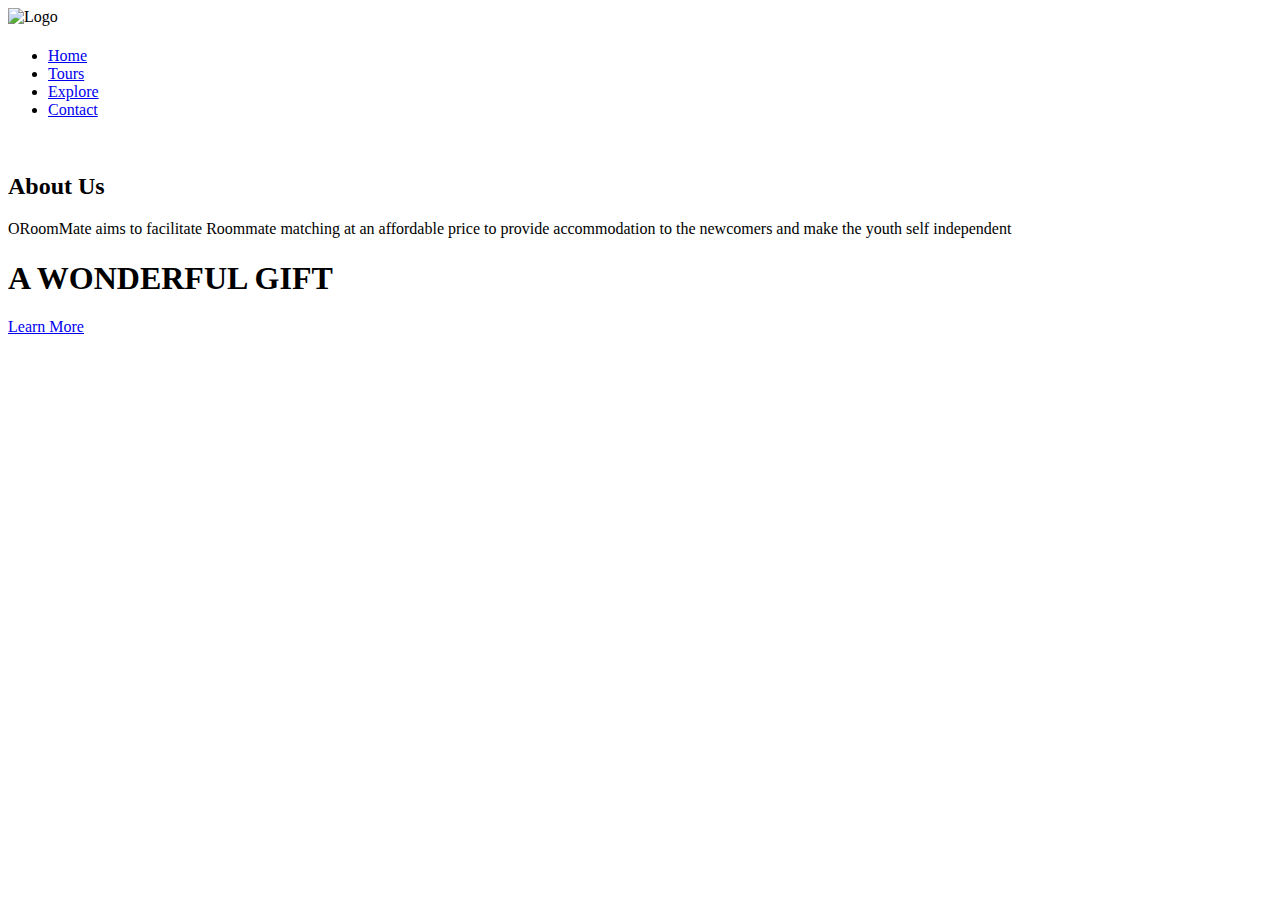
==== about.html @ b2da7f5c "New Files Added" ====
<!DOCTYPE html>
<html lang="en">
<head>
    <meta charset="UTF-8">
    <meta name="viewport" content="width=device-width, initial-scale=1.0">
    <title>Document</title>
</head>
<body>
    <nav class="navbar">
        <img src = "1.png" alt="Logo" height="60px"/> <h1 class = "logo"></h1>
        <ul class="nav-links">
            <li class="active"><a href="index.html">Home</a></li>
            <li><a href="tours.html">Tours</a></li>
            <li><a href="explore.html">Explore</a></li>
            <li class="ctn"><a href="contact.html">Contact</a></li>
        </ul>
        <img src="https://icon-library.com/images/hamburger-menu-icon-transparent/hamburger-menu-icon-transparent-3.jpg"alt=""class="menu-btn">
    </nav>
    <header>
        <div class="header-content">
            <h2><span>About Us</span></h2>
            <p>ORoomMate aims to facilitate Roommate
                matching at an affordable price to provide
                accommodation to the newcomers and make
                the youth self independent</p>
            <div class="line"></div>
            <h1>A WONDERFUL GIFT</h1>
            <a href="https://www.stanzaliving.com/blog/things-you-learn-while-living-with-roommates" class="ctn" >Learn More</a>
        </div>
    </header>
</body>
</html>
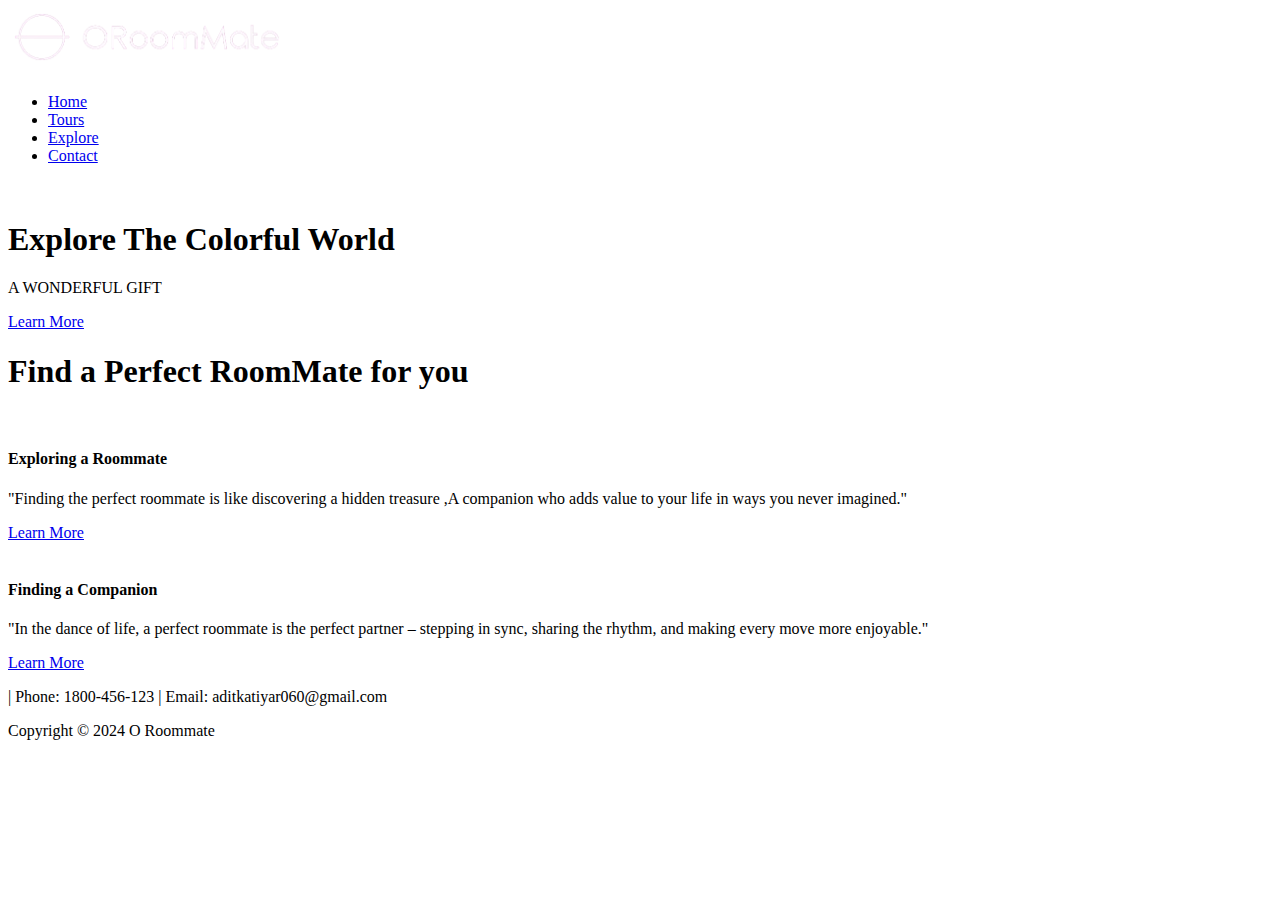
==== commit 33a35a38: "basic structure made" ====
--- a/about.html
+++ b/about.html
@@ -3,30 +3,61 @@
 <head>
     <meta charset="UTF-8">
     <meta name="viewport" content="width=device-width, initial-scale=1.0">
-    <title>Document</title>
+    <title>O RoomMate</title>
+   <link rel="stylesheet" href="cai.CSS">
+   <link rel="icon" href="https://image.freepik.com/free-vector/adventure-icon_23-2147512663.jpg">
 </head>
 <body>
     <nav class="navbar">
         <img src = "1.png" alt="Logo" height="60px"/> <h1 class = "logo"></h1>
         <ul class="nav-links">
             <li class="active"><a href="index.html">Home</a></li>
-            <li><a href="tours.html">Tours</a></li>
-            <li><a href="explore.html">Explore</a></li>
+            <li class="active"><a href="tours.html">Tours</a></li>
+            <li class="active"><a href="explore.html">Explore</a></li>
             <li class="ctn"><a href="contact.html">Contact</a></li>
         </ul>
         <img src="https://icon-library.com/images/hamburger-menu-icon-transparent/hamburger-menu-icon-transparent-3.jpg"alt=""class="menu-btn">
     </nav>
     <header>
         <div class="header-content">
-            <h2><span>About Us</span></h2>
-            <p>ORoomMate aims to facilitate Roommate
-                matching at an affordable price to provide
-                accommodation to the newcomers and make
-                the youth self independent</p>
+            <h1><span>Explore The Colorful World</span></h1>
             <div class="line"></div>
-            <h1>A WONDERFUL GIFT</h1>
+            <p>A WONDERFUL GIFT</p>
             <a href="https://www.stanzaliving.com/blog/things-you-learn-while-living-with-roommates" class="ctn" >Learn More</a>
         </div>
     </header>
+    <section class="events">
+        <div class="title">
+         <h1>Find a Perfect RoomMate for you</h1>
+         <div class="line"></div>
+        </div>
+        <div class="row">
+          <div class="col">
+            <img src="blonde-girl-walking-alone-on-san-francisco-streets-picjumbo-com.jpg"alt="" width="500px" >
+            <h4>  Exploring a Roommate  </h4>
+            <p> "Finding the perfect roommate is like discovering a hidden treasure ,A companion who adds value to your life in ways you never imagined." </p>
+            <a href="https://bootcamp.uxdesign.cc/finding-the-perfect-rooms-and-roommates-a-ui-ux-case-study-63ca14666821" class="ctn">Learn More</a>
+          </div>
+          <div class="col">
+            <img src="https://images.unsplash.com/photo-1572985025058-f27aeca1b8bf?q=80&w=2071&auto=format&fit=crop&ixlib=rb-4.0.3&ixid=M3wxMjA3fDB8MHxwaG90by1wYWdlfHx8fGVufDB8fHx8fA%3D%3D"alt=""width="500px">
+            <h4>Finding a Companion</h4>
+            <p> "In the dance of life, a perfect roommate is the perfect partner – stepping in sync, sharing the rhythm, and making every move more enjoyable."
+
+                <br>  </p>
+            <a href="https://nau.edu/campus-living/roommate-success-guide-questionnaire-personal-bio/" class="ctn">Learn More</a>
+          </div>
+        </div>
+    </section>
+
+    <section class="footer">
+      <p> | Phone: 1800-456-123 | Email: aditkatiyar060@gmail.com</p>
+      <p>Copyright &copy; 2024 O Roommate</p>
+    </section>
+     <script>
+         const menuBtn = document.querySelector('.menu-btn')
+         const navlinks = document.querySelector('.nav-links')
+    
+        menuBtn.addEventListener('click',()=>{navlinks.classList.toggle('mobile-menu')})
+    </script>
 </body>
 </html>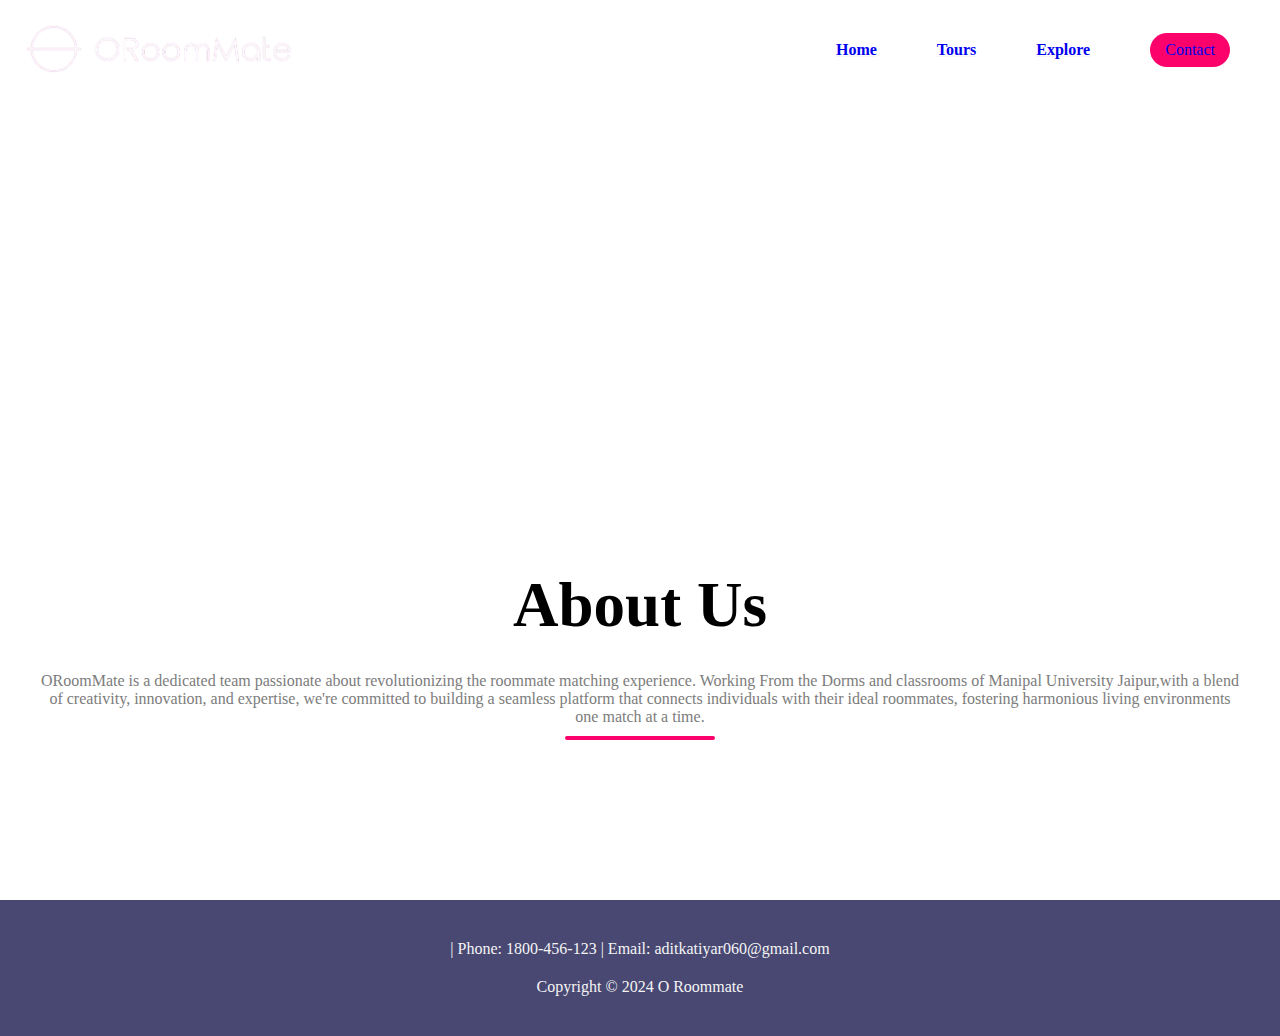
==== commit d5d6f95e: "about section updated" ====
--- a/about.html
+++ b/about.html
@@ -4,7 +4,7 @@
     <meta charset="UTF-8">
     <meta name="viewport" content="width=device-width, initial-scale=1.0">
     <title>O RoomMate</title>
-   <link rel="stylesheet" href="cai.CSS">
+   <link rel="stylesheet" href="about.css">
    <link rel="icon" href="https://image.freepik.com/free-vector/adventure-icon_23-2147512663.jpg">
 </head>
 <body>
@@ -20,35 +20,14 @@
     </nav>
     <header>
         <div class="header-content">
-            <h1><span>Explore The Colorful World</span></h1>
+            <h1><span>About Us</span></h1>
+
+            <div id="paragraph">
+                <p>ORoomMate is a dedicated team passionate about revolutionizing the roommate matching experience. Working From the Dorms and classrooms of Manipal University Jaipur,with a blend of creativity, innovation, and expertise, we're committed to building a seamless platform that connects individuals with their ideal roommates, fostering harmonious living environments one match at a time.</p>
+            </div>
             <div class="line"></div>
-            <p>A WONDERFUL GIFT</p>
-            <a href="https://www.stanzaliving.com/blog/things-you-learn-while-living-with-roommates" class="ctn" >Learn More</a>
         </div>
     </header>
-    <section class="events">
-        <div class="title">
-         <h1>Find a Perfect RoomMate for you</h1>
-         <div class="line"></div>
-        </div>
-        <div class="row">
-          <div class="col">
-            <img src="blonde-girl-walking-alone-on-san-francisco-streets-picjumbo-com.jpg"alt="" width="500px" >
-            <h4>  Exploring a Roommate  </h4>
-            <p> "Finding the perfect roommate is like discovering a hidden treasure ,A companion who adds value to your life in ways you never imagined." </p>
-            <a href="https://bootcamp.uxdesign.cc/finding-the-perfect-rooms-and-roommates-a-ui-ux-case-study-63ca14666821" class="ctn">Learn More</a>
-          </div>
-          <div class="col">
-            <img src="https://images.unsplash.com/photo-1572985025058-f27aeca1b8bf?q=80&w=2071&auto=format&fit=crop&ixlib=rb-4.0.3&ixid=M3wxMjA3fDB8MHxwaG90by1wYWdlfHx8fGVufDB8fHx8fA%3D%3D"alt=""width="500px">
-            <h4>Finding a Companion</h4>
-            <p> "In the dance of life, a perfect roommate is the perfect partner – stepping in sync, sharing the rhythm, and making every move more enjoyable."
-
-                <br>  </p>
-            <a href="https://nau.edu/campus-living/roommate-success-guide-questionnaire-personal-bio/" class="ctn">Learn More</a>
-          </div>
-        </div>
-    </section>
-
     <section class="footer">
       <p> | Phone: 1800-456-123 | Email: aditkatiyar060@gmail.com</p>
       <p>Copyright &copy; 2024 O Roommate</p>
--- a/about.css
+++ b/about.css
@@ -0,0 +1,200 @@
+@import url('https://fonts.googleapis.com/css2?family=Playfair+Display:wght@400;500;700&display=swap');
+
+*{
+    margin:0;
+    padding:0;
+    box-sizing:border-box;
+}
+a{
+    text-decoration: none;
+}
+ul{
+    list-style: none;
+}
+.active{
+    color:whitesmoke;
+    text-decoration:underline ;
+    font-weight: bold;
+}
+.active:hover{
+    transform: scale(1.5);
+    color:#fc036b;
+}
+body,html{
+    overflow-x: hidden;
+}
+.navbar{
+    position: absolute;
+    top:0;
+    left:0;
+    display:flex;
+    width:100%;
+    justify-content: space-between;
+    padding: 20px;
+    color:white;
+}
+.nav-links{
+    display: flex;
+    align-items:center ;
+}
+.nav-links li{
+    margin: 0 30px;
+}
+header{
+    width:100vw;
+    height: 100vh;
+    background-image:url("https://d1bvpoagx8hqbg.cloudfront.net/originals/large-double-room-rent-oakwood-piccadilly-line-4e52893483228fcee157cca9dcddcfdc.jpg") ;
+    background-position: bottom;
+    background-size: cover;
+    display: flex;
+    align-items: flex-end;
+    justify-content: center;
+}
+.header-content{
+    margin-bottom: 150px;
+    text-align: center;
+    color:black;
+}
+.header-content h2{
+    font: size 4vmin; 
+}
+.line{
+    width: 150px;
+    height: 4px;
+    background-color:#fc036b ;
+    margin: 10px auto;
+    border-radius: 5px;
+}
+.header-content h1{
+    font-size: 7vmin;
+    margin-top: 50px;
+    margin-bottom: 30px;
+
+}
+.header-content h1:hover{
+    transform: scale(1.2);
+    transition: 0.4s ease-out;
+}
+.ctn {
+    padding: 8px 15px;
+    background:  #fc036b; 
+    border-radius: 30px;
+    color:whitesmoke;
+}
+.menu-btn{
+    position: absolute;
+    top: 30px;
+    right: 30px;
+    width: 40px;
+    cursor: pointer;
+    display:none;
+}
+section{
+    width:80%;
+    margin:80px auto;
+}
+.title{
+    text-align: center;
+    font-size: 4vmin;
+    color:rgb(73,73,126);
+}
+.row{
+    display: flex;
+    align-items: center;
+    width: 85%;
+    justify-content: space-between;
+}
+.row .col {
+    display: flex;
+    flex-direction:column ;
+    align-items: center;
+}
+.events .row{
+    margin-top: 50px;
+}
+h4{
+    font-size: 3vmin;
+    color:#484872;
+    margin: 20px auto;
+}
+p{
+    color: #7c7c7c;
+    padding: 0px 40px ;
+}
+.events .ctn{
+    margin-top: 30px;
+}
+.explore{
+    width: 100%;
+    height: 100vh;
+    background-image:url('https://i.pinimg.com/originals/18/0a/0c/180a0c9cd72f33acc25d49e9eecb8d4b.jpg');
+    background-position:center;
+    background-size: cover;
+    background-repeat:no-repeat ;
+    display: flex;
+    align-items: center;
+}
+.explore-content{
+    width:60%;
+    padding: 300px;
+    color:black ;
+    display: flex;
+    align-items: center;
+    flex-direction: column;
+}
+.explore-content h1{
+    font-size: 7vmin;
+}.explore-content h1:hover{
+    transform:scale(1.1);
+    transition: 0.3s ease;
+    
+}
+.explore-content .line{
+    margin-bottom: 50px;
+}
+.explore-content p{
+    color:black;
+}
+.explore-content .ctn{
+    margin-top: 40px;
+}
+.tours .row .col{
+    width:50%;
+}
+.tours .image-gallery{
+     display: flex;
+     flex-wrap: wrap;
+}
+.image-gallery img{
+    width:200px;
+    margin:10px;
+    
+}
+.content-col h1{
+    
+    font-size: 7vmin;
+    color:#484872;
+}
+.content-col .line{
+    margin-left: -1px;
+}
+.content-col p{
+    padding: 0;
+    margin: 30px auto;
+}
+.content-col .ctn{
+    margin-left: -100px;
+}
+.footer{
+    width: 100%;
+    min-height: 100px;
+    padding: 20px 80px;
+    margin: 0;
+    background:#484872 ;
+    text-align: center;
+}
+.footer p{
+    color:whitesmoke ;
+    margin: 20px auto;
+    padding:20px auto;
+}
